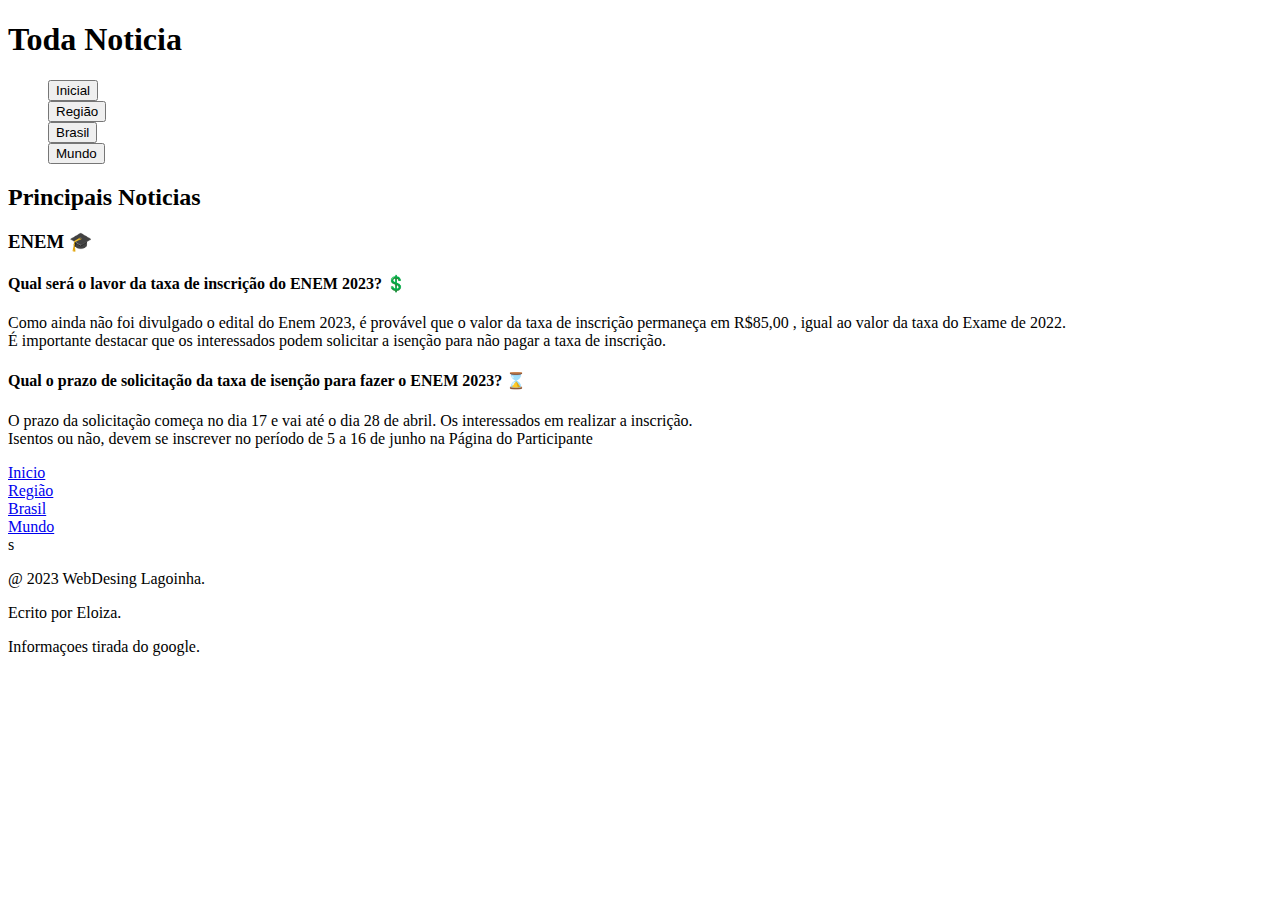
==== index.exercicioscss.html @ 25808a13 "Create index.exercicioscss.html" ====
<!DOCTYPE html>
<html lang="pr-br">
<head>
    <meta charset="UTF-8">
    <meta http-equiv="X-UA-Compatible" content="IE=edge">
    <meta name="viewport" content="width=device-width, initial-scale=1.0">
    <title>TN</title>
    <link rel="stylesheet" href="index.exercicios.css">
</head>
<body>
    <header> <!--cabeçalho-->
        <h1>Toda Noticia</h1>
        <nav>
            <ul>
              <section class="cabecalho">
                <button class="inicial" style="">Inicial</button>
                    <article class="pagina_incial">

                    </article>
                <button style="">Região</button>
                    <article class="noticia_da_região">
                        
                    </article>
                <button style="">Brasil</button>
                    <article class="noticia_do_brasil">
                        
                    </article>
                <button style="">Mundo</button>
                    <article class="noticia_do_mundo">
                        
                    </article>
              </section>
            </ul>
            <h2></h2>
        </nav>
        
    </header>
    <main><!--conteudo do corpo-->
        <section>
            <h2>Principais Noticias</h2>
            <h3>ENEM &#127891;</h3>
            
            <h4>Qual será o lavor da taxa de inscrição do ENEM 2023? &#128178;</h4>
                <p>Como ainda não foi divulgado o edital do Enem 2023, é provável que o valor da taxa de inscrição permaneça em <a>R$85,00</a> , igual ao valor da taxa do Exame de 2022.<br> 
                É importante destacar que os interessados podem solicitar a isenção para não pagar a taxa de inscrição.</P>
            <h4>Qual o prazo de solicitação da taxa de isenção para fazer o ENEM 2023? &#x231B;</h4>
            <p>O prazo da solicitação começa no dia 17 e vai até o dia 28 de abril. Os interessados em realizar a inscrição. <br> 
                Isentos ou não, devem se inscrever no período de 5 a 16 de junho na Página do Participante</p>

        </section>
    </main>
    <footer><!--rodapé-->
        <li><a href="#">Inicio</a></li>
        <li><a href="#">Região</a></li>
        <li><a href="#">Brasil</a></li>
        <li><a href="#">Mundo</a></li>s

        <p>@ 2023 WebDesing Lagoinha.</p>
        <p>Ecrito por Eloiza. </p>
        <p>Informaçoes tirada do google.</p>
    </footer>
</body>

</html>
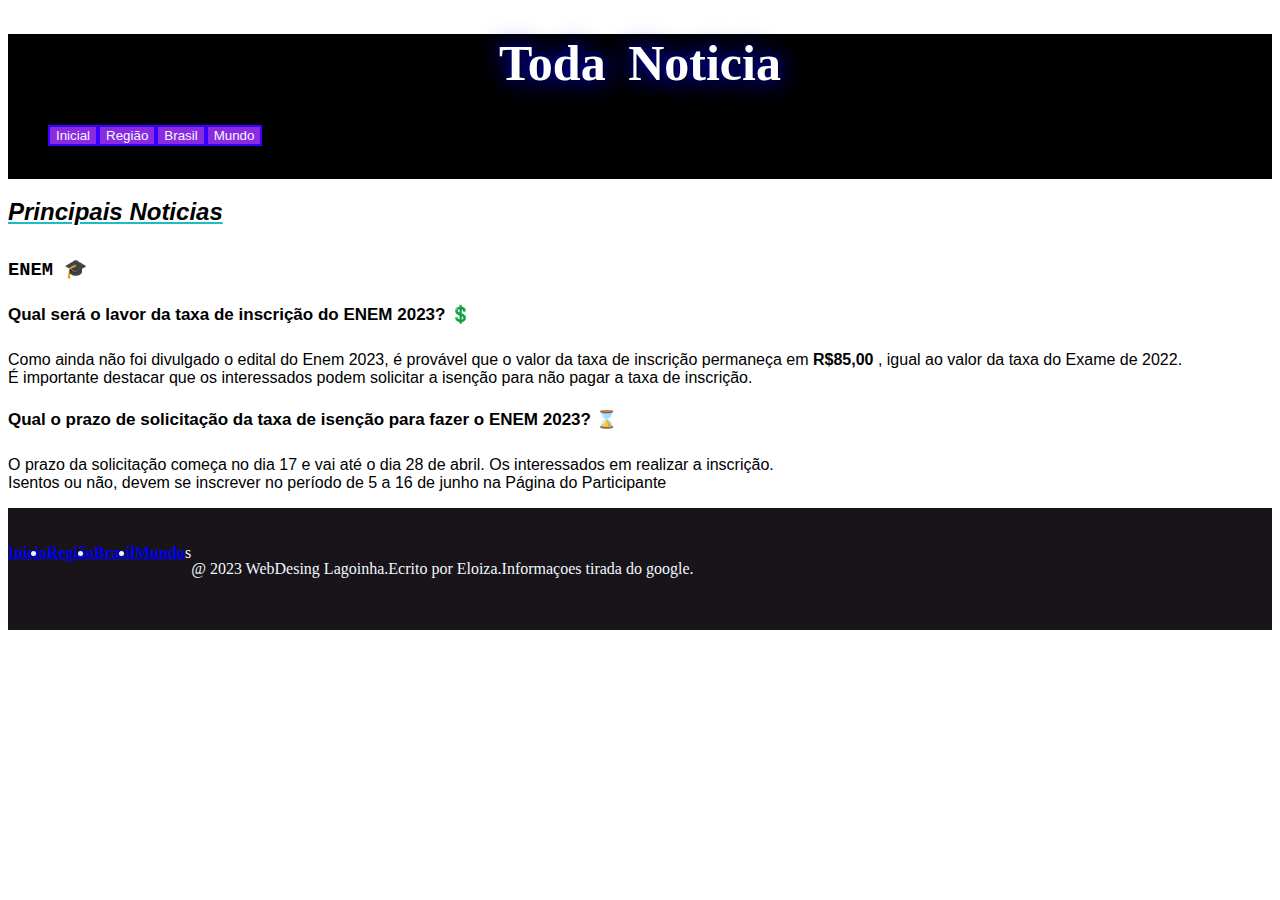
==== commit 9dba60ab: "Update index.exercicioscss.html" ====
--- a/index.exercicioscss.html
+++ b/index.exercicioscss.html
@@ -5,7 +5,7 @@
     <meta http-equiv="X-UA-Compatible" content="IE=edge">
     <meta name="viewport" content="width=device-width, initial-scale=1.0">
     <title>TN</title>
-    <link rel="stylesheet" href="index.exercicios.css">
+    <link rel="stylesheet" href="index.exercicioemcss.css">
 </head>
 <body>
     <header> <!--cabeçalho-->
--- a/index.exercicioemcss.css
+++ b/index.exercicioemcss.css
@@ -0,0 +1,62 @@
+header{
+    word-spacing: 10px;
+    background-color: black;
+    height: 145px
+}
+h1{
+
+    color: white;
+  text-shadow: 1px 1px 2px black, 0 0 25px blue, 0 0 5px darkblue;
+    font-size:50px;
+    text-align: center;
+    font-family: Cambria, Cochin, Georgia, Times, 'Times New Roman', serif;
+}
+.cabecalho{
+    display: flex;
+    
+}
+
+button{
+    background-color: blueviolet;
+    display:flex;
+    position:relative;
+    color: aliceblue;
+    border-style: solid;
+    border-color: rgb(55, 0, 255);
+    
+    
+}
+main{
+    font-family: Arial, "Helvetica Neue", Helvetica, sans-serif;
+    font: size 40px;
+}
+
+h2{
+    list-style-type: none;
+    margin: 20;
+    padding: 20;
+    height: 40px;
+    text-decoration:underline;
+    text-decoration-color: rgb(29, 188, 194);
+    font-style: italic;
+}
+h3{
+    font-family: 'Courier New', Courier, monospace;
+
+}
+h4{
+    font-family: 'Gill Sans', 'Gill Sans MT', Calibri, 'Trebuchet MS', sans-serif;
+    font-size: 17PX ;
+    height: 24px;
+}
+a{
+    font-weight: bold
+}
+footer{
+
+    display:flex;
+    background-color: rgb(25, 20, 26);
+    color: aliceblue;
+    line-height: 90px ;
+    text-align: center;
+}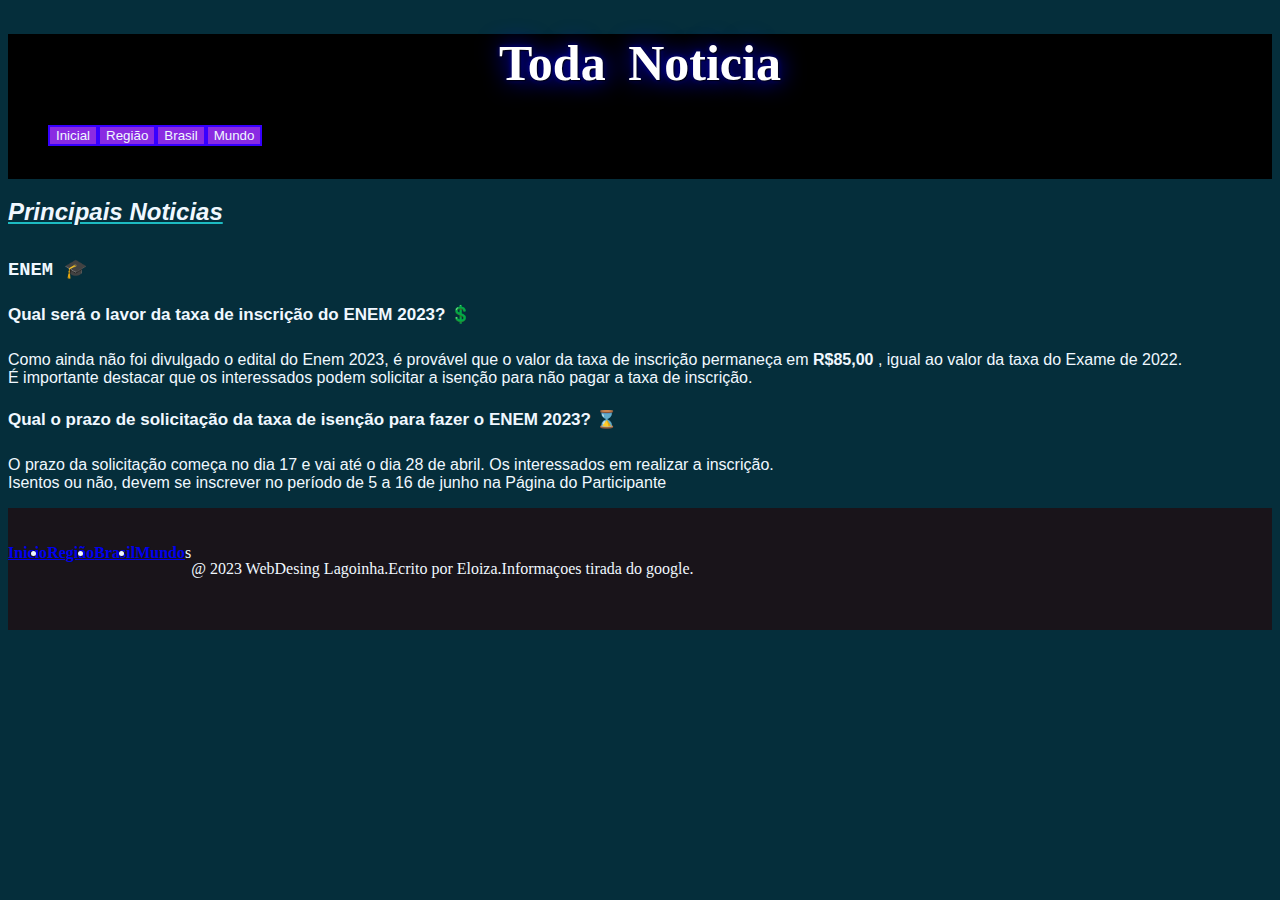
==== commit 4c4d67ba: "Update index.exercicioscss.html" ====
--- a/index.exercicioscss.html
+++ b/index.exercicioscss.html
@@ -13,19 +13,19 @@
         <nav>
             <ul>
               <section class="cabecalho">
-                <button class="inicial" style="">Inicial</button>
+                <button class="Inicial" style="">Inicial</button>
                     <article class="pagina_incial">
 
                     </article>
-                <button style="">Região</button>
+                <button class="Região" style="">Região</button>
                     <article class="noticia_da_região">
                         
                     </article>
-                <button style="">Brasil</button>
+                <button class="Brasil" style="">Brasil</button>
                     <article class="noticia_do_brasil">
                         
                     </article>
-                <button style="">Mundo</button>
+                <button class="Mundo" style="">Mundo</button>
                     <article class="noticia_do_mundo">
                         
                     </article>
--- a/index.exercicioemcss.css
+++ b/index.exercicioemcss.css
@@ -1,3 +1,7 @@
+body {
+    background-color: rgb(5, 46, 59);
+    color: aliceblue;
+  }
 header{
     word-spacing: 10px;
     background-color: black;
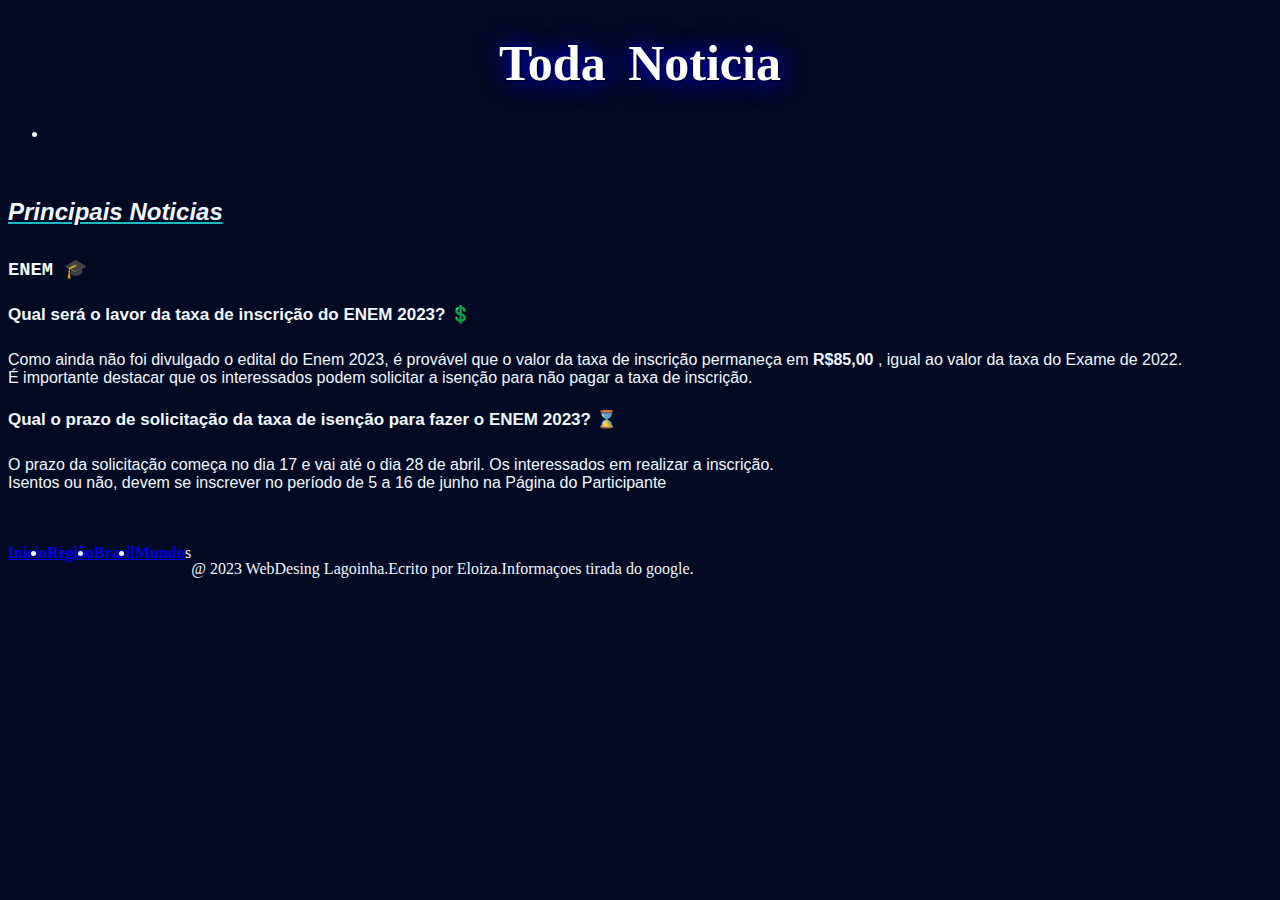
==== commit d48d8f6e: "Update index.exercicioscss.html" ====
--- a/index.exercicioscss.html
+++ b/index.exercicioscss.html
@@ -13,25 +13,9 @@
         <nav>
             <ul>
               <section class="cabecalho">
-                <button class="Inicial" style="">Inicial</button>
-                    <article class="pagina_incial">
-
-                    </article>
-                <button class="Região" style="">Região</button>
-                    <article class="noticia_da_região">
-                        
-                    </article>
-                <button class="Brasil" style="">Brasil</button>
-                    <article class="noticia_do_brasil">
-                        
-                    </article>
-                <button class="Mundo" style="">Mundo</button>
-                    <article class="noticia_do_mundo">
-                        
-                    </article>
-              </section>
+                <li></li>
+             </section>
             </ul>
-            <h2></h2>
         </nav>
         
     </header>
--- a/index.exercicioemcss.css
+++ b/index.exercicioemcss.css
@@ -1,10 +1,9 @@
 body {
-    background-color: rgb(5, 46, 59);
+    background-color: rgb(4, 9, 36);
     color: aliceblue;
   }
 header{
     word-spacing: 10px;
-    background-color: black;
     height: 145px
 }
 h1{
@@ -59,7 +58,6 @@
 footer{
 
     display:flex;
-    background-color: rgb(25, 20, 26);
     color: aliceblue;
     line-height: 90px ;
     text-align: center;
